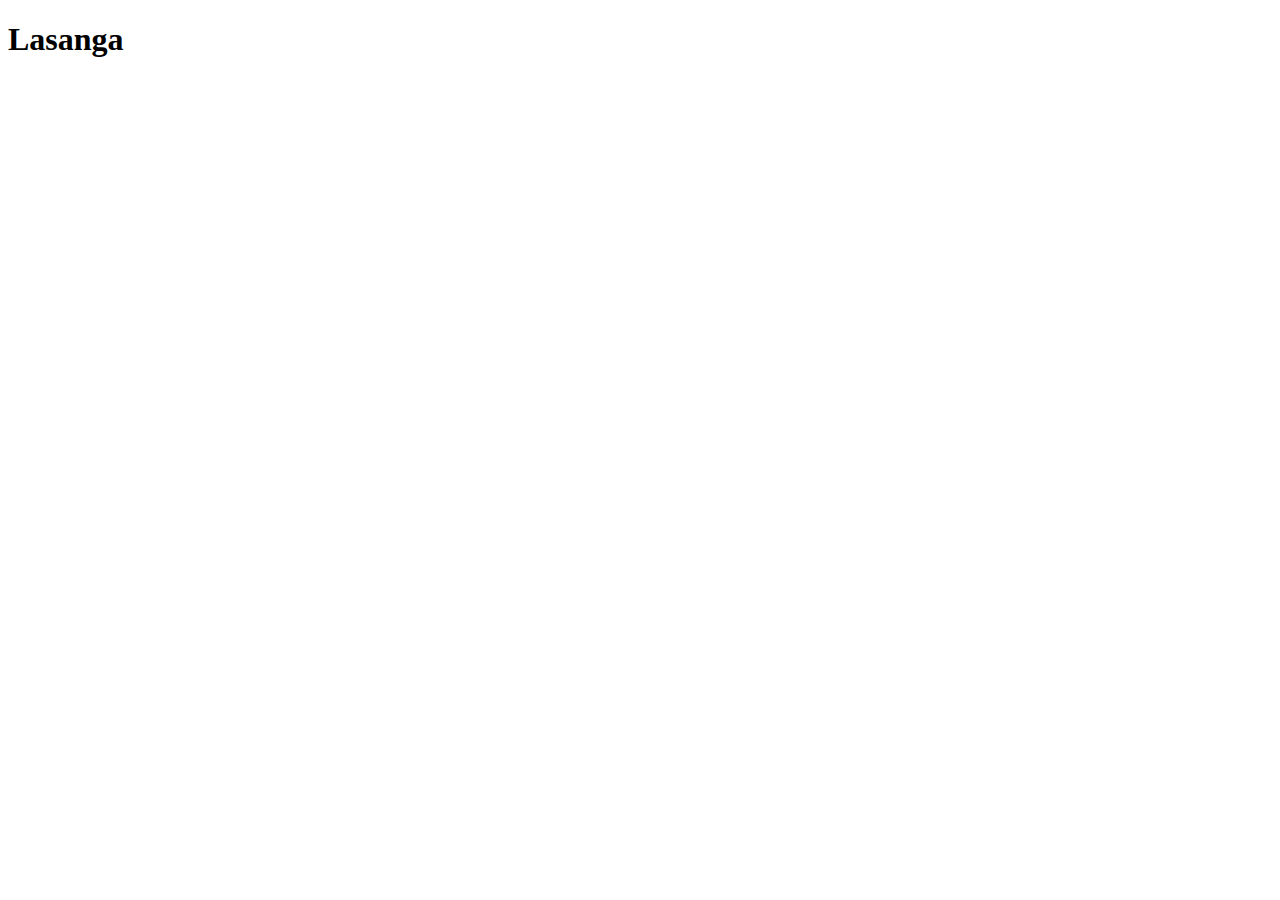
==== recipes/lasangna.html @ 74ca8567 "created lasanga page and images directory" ====
<!DOCTYPE html>
<html lang="en">
<head>
    <meta charset="UTF-8">
    <meta name="viewport" content="width=device-width, initial-scale=1.0">
    <title>Lasanga recipe</title>
</head>
<body>
    <h1>Lasanga</h1>
</body>
</html>
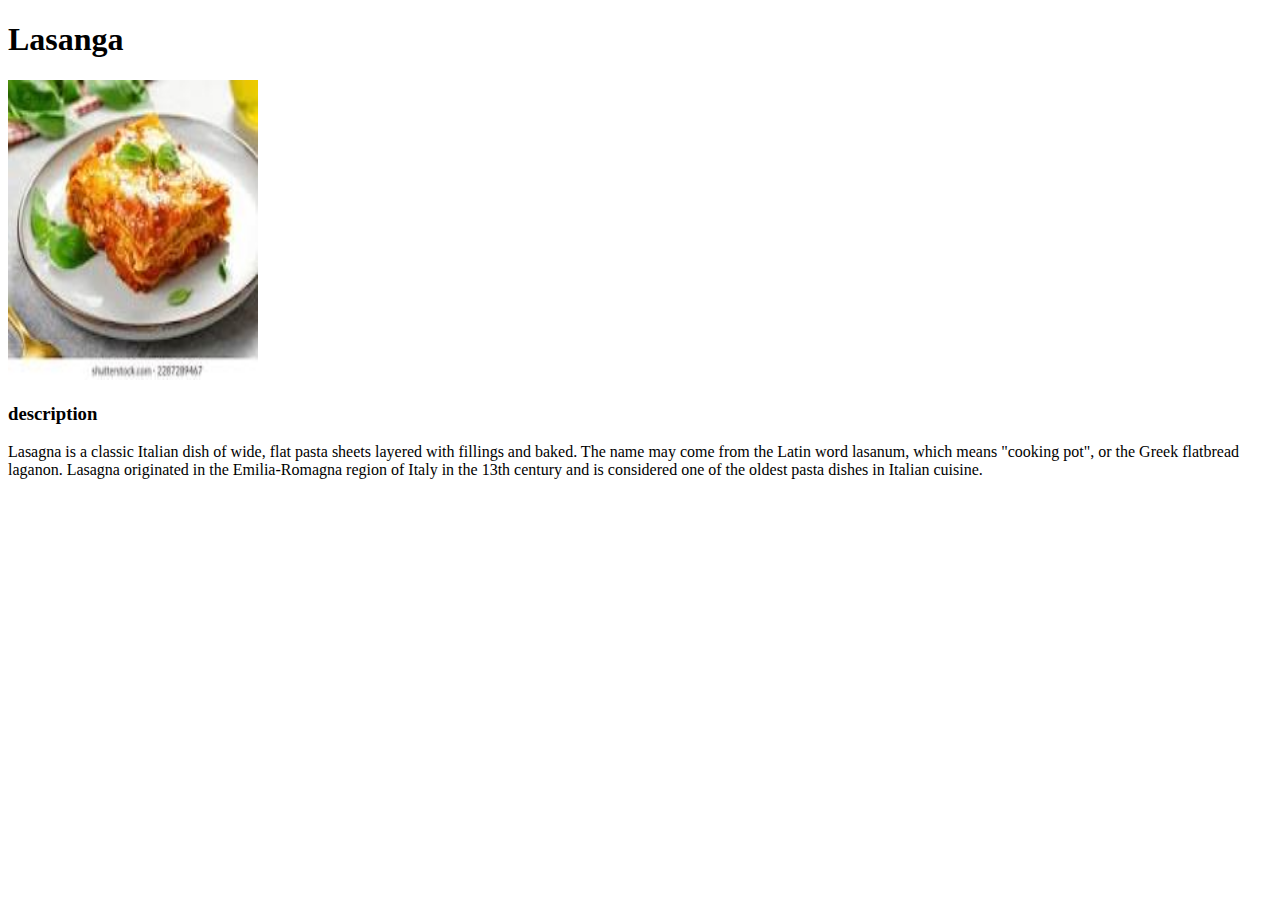
==== commit 849b29b3: "completed" ====
--- a/recipes/lasangna.html
+++ b/recipes/lasangna.html
@@ -7,5 +7,9 @@
 </head>
 <body>
     <h1>Lasanga</h1>
+    <img src="../images/lasangna.jpeg" height="300" width="250"> 
+    <h3>description</h3>
+    <p>Lasagna is a classic Italian dish of wide, flat pasta sheets layered with fillings and baked. The name may come from the Latin word lasanum, which means "cooking pot", or the Greek flatbread laganon. Lasagna originated in the Emilia-Romagna region of Italy in the 13th century and is considered one of the oldest pasta dishes in Italian cuisine.</p>
+    
 </body>
 </html>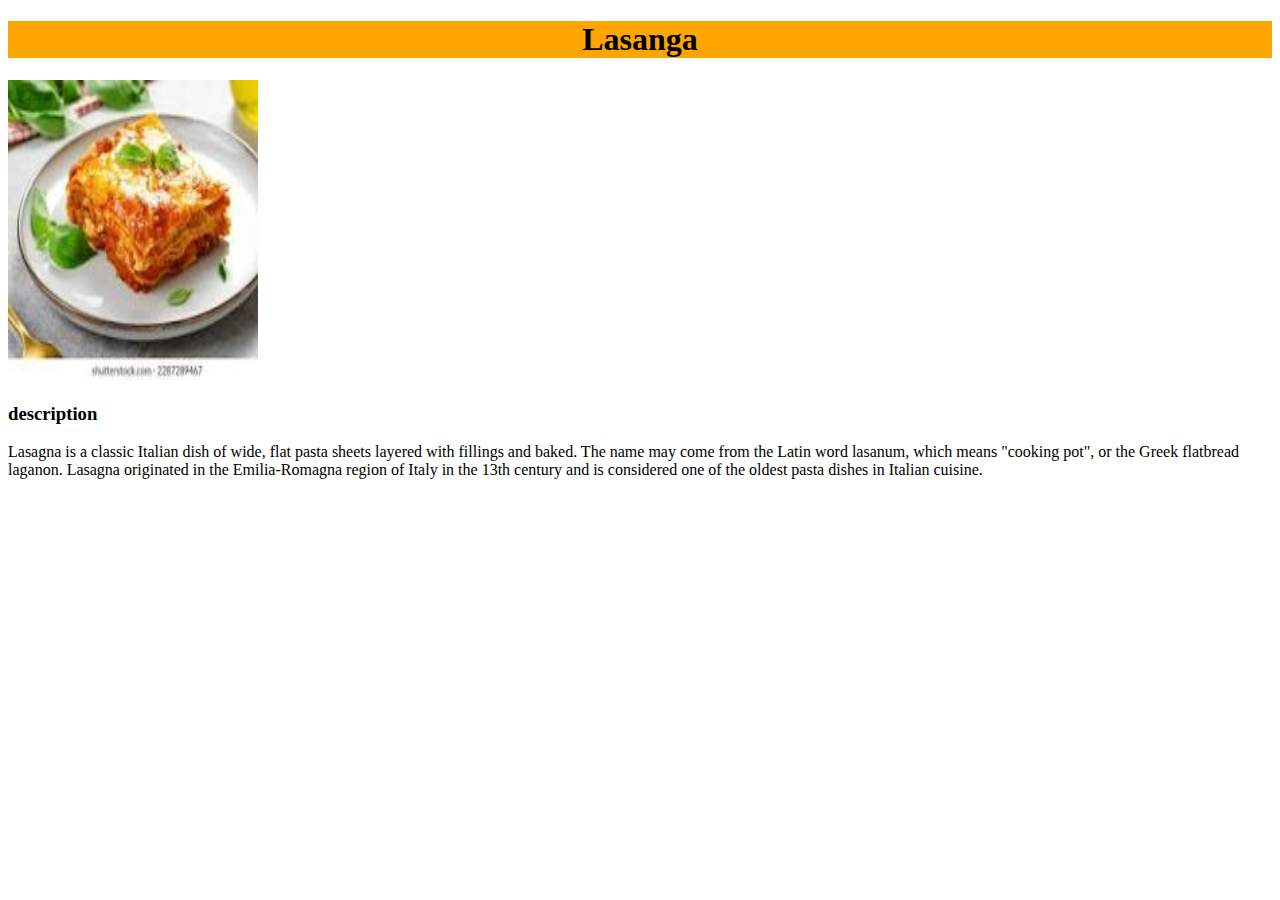
==== commit dde4aad7: "styles added in odin-recipes" ====
--- a/recipes/lasangna.html
+++ b/recipes/lasangna.html
@@ -4,11 +4,12 @@
     <meta charset="UTF-8">
     <meta name="viewport" content="width=device-width, initial-scale=1.0">
     <title>Lasanga recipe</title>
+    <link rel="stylesheet" href="../styles.css">
 </head>
 <body>
-    <h1>Lasanga</h1>
-    <img src="../images/lasangna.jpeg" height="300" width="250"> 
-    <h3>description</h3>
+    <h1 class="heading non-index">Lasanga</h1>
+    <img src="../images/lasangna.jpeg" height="300" width="250" class="image"> 
+    <h3 class="description">description</h3>
     <p>Lasagna is a classic Italian dish of wide, flat pasta sheets layered with fillings and baked. The name may come from the Latin word lasanum, which means "cooking pot", or the Greek flatbread laganon. Lasagna originated in the Emilia-Romagna region of Italy in the 13th century and is considered one of the oldest pasta dishes in Italian cuisine.</p>
     
 </body>
--- a/styles.css
+++ b/styles.css
@@ -0,0 +1,16 @@
+.heading{
+    color:black;
+    font-weight: bold;
+    text-align: center;
+}
+.heading.non-index{
+    background-color: orange;
+}
+.images{
+    height: 250px;
+    width:auto;
+}
+.dish{
+    background-color: black;
+}
+
